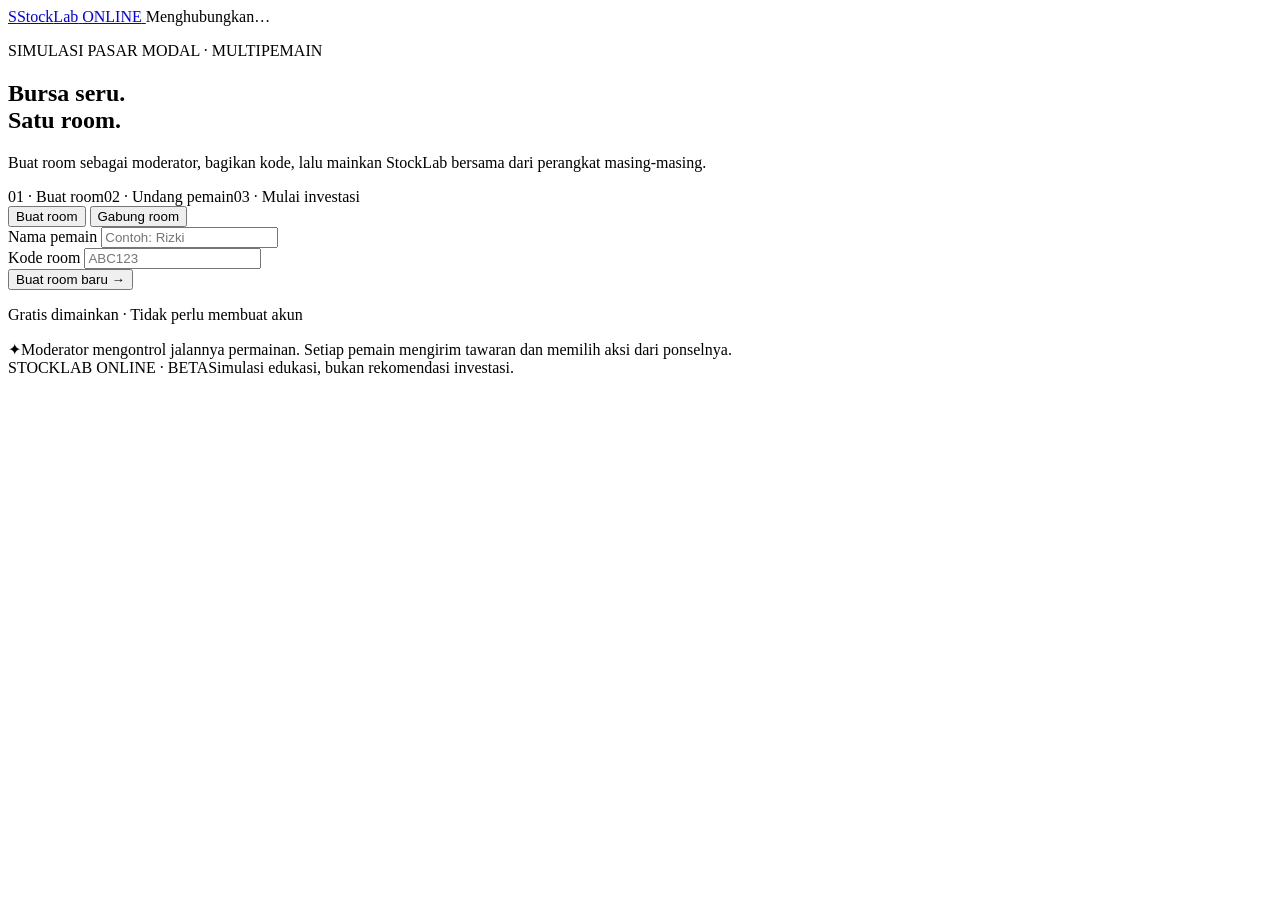
==== src/index.html @ f8aee88e "Redesain tahap 5: penanda non-warna (▲/▼/–, centang kartu aksi, label Giliran, status koneksi) Strip" ====
<!doctype html>
<html lang="id">
  <head>
    <meta charset="UTF-8" />
    <meta name="viewport" content="width=device-width, initial-scale=1.0" />
    <meta name="theme-color" content="#fff7f6" />
    <meta name="description" content="StockLab Online — simulasi lantai bursa bersama teman, dari perangkat masing-masing." />
    <title>StockLab Online — Simulasi Lantai Bursa</title>
    <link rel="preconnect" href="https://fonts.googleapis.com" />
    <link rel="preconnect" href="https://fonts.gstatic.com" crossorigin />
    <link href="https://fonts.googleapis.com/css2?family=DM+Sans:wght@400;500;600;700&family=IBM+Plex+Mono:wght@400;500;600;700&display=swap" rel="stylesheet" />
    <link rel="stylesheet" href="/tokens.css" />
    <link rel="stylesheet" href="/styles.css" />
  </head>
  <body>
    <div class="app-shell">
      <header class="topbar">
        <a class="brand" href="/" aria-label="StockLab Online">
          <span class="brand-mark">S</span><span>Stock<span class="brand-accent">Lab</span></span>
          <span class="online-pill"><i></i> ONLINE</span>
        </a>
        <span id="connection-status" class="connection-status" role="status">Menghubungkan…</span>
      </header>

      <main>
        <section id="home-screen" class="screen">
          <div class="hero-grid">
            <div class="hero-copy">
              <p class="eyebrow">SIMULASI PASAR MODAL · MULTIPEMAIN</p>
              <h1>Bursa seru.<br /><span>Satu room.</span></h1>
              <p class="hero-description">Buat room sebagai moderator, bagikan kode, lalu mainkan StockLab bersama dari perangkat masing-masing.</p>
              <div class="feature-row"><span>01 · Buat room</span><span>02 · Undang pemain</span><span>03 · Mulai investasi</span></div>
            </div>
            <div class="join-card">
              <div class="tabs" role="tablist" aria-label="Pilih cara masuk">
                <button class="tab active" id="tab-create" role="tab" aria-selected="true">Buat room</button>
                <button class="tab" id="tab-join" role="tab" aria-selected="false">Gabung room</button>
              </div>
              <form id="room-form">
                <label for="player-name">Nama pemain</label>
                <input id="player-name" name="playerName" maxlength="20" placeholder="Contoh: Rizki" autocomplete="nickname" required />
                <div id="join-code-wrap" class="field-hidden">
                  <label for="room-code">Kode room</label>
                  <input id="room-code" name="roomCode" maxlength="6" placeholder="ABC123" autocomplete="off" autocapitalize="characters" />
                </div>
                <button class="button button-primary button-wide" id="room-submit" type="submit">Buat room baru <span>→</span></button>
              </form>
              <p class="card-footnote">Gratis dimainkan · Tidak perlu membuat akun</p>
              <p id="home-error" class="error-text" role="alert" hidden></p>
            </div>
          </div>
          <div class="home-note"><span class="note-icon">✦</span><span>Moderator mengontrol jalannya permainan. Setiap pemain mengirim tawaran dan memilih aksi dari ponselnya.</span></div>
        </section>

        <section id="lobby-screen" class="screen" hidden>
          <div class="lobby-layout">
            <div class="lobby-main">
              <p class="eyebrow" id="lobby-role">MENUNGGU PEMAIN</p>
              <h1>Room <span id="lobby-code" class="room-code">------</span></h1>
              <p id="lobby-message" class="hero-description">Bagikan kode atau tautan ini kepada peserta.</p>
              <div class="share-box"><span id="share-url"></span><button class="button button-secondary" id="btn-copy-link" type="button">Salin tautan</button></div>
              <div class="player-panel">
                <div class="section-heading"><h2>Pemain bergabung</h2><span id="player-count" class="count-badge num">0</span></div>
                <div id="lobby-players" class="lobby-players"></div>
              </div>
            </div>
            <aside class="lobby-aside">
              <div class="host-card">
                <span class="host-icon">⌁</span>
                <h2 id="lobby-action-title">Room siap</h2>
                <p id="lobby-action-copy">Tunggu semua pemain masuk sebelum memulai.</p>
                <button class="button button-primary button-wide" id="btn-start-game" type="button" hidden>Mulai permainan <span>→</span></button>
                <button class="button button-secondary button-wide" id="btn-leave-room" type="button">Keluar dari room</button>
              </div>
              <p class="tiny-note">Kode room berlaku selama room aktif. Jangan bagikan kode ke orang di luar permainan.</p>
            </aside>
          </div>
        </section>

        <section id="game-screen" class="screen" hidden>
          <div class="game-topline">
            <div><p class="eyebrow" id="game-round-label">RONDE 1 · BIDDING</p><h1 id="game-phase-title">Tentukan urutan main</h1></div>
            <div class="game-room-tag">ROOM <strong id="game-room-code">------</strong></div>
          </div>
          <div class="game-layout">
            <div class="game-main">
              <div class="market-strip" id="market-strip"></div>
              <div id="phase-panel" class="phase-panel"></div>
              <div id="game-message" class="status-message" role="status"></div>
              <section id="portfolio-dashboard" class="dashboard-panel" aria-label="Dashboard portofolio semua pemain"></section>
            </div>
            <aside class="game-sidebar">
              <div class="sidebar-heading"><h2>Portofolio</h2><span id="sidebar-round">RONDE 1</span></div>
              <div id="game-players" class="game-players"></div>
              <div id="host-tools" class="host-tools" hidden></div>
            </aside>
          </div>
        </section>

        <section id="error-screen" class="screen error-screen" hidden>
          <div class="error-card"><div class="error-symbol">!</div><p class="eyebrow">TERJADI KENDALA</p><h1 id="fatal-title">Tidak dapat terhubung</h1><p id="fatal-message" class="hero-description"></p><button id="btn-return-home" class="button button-primary" type="button">Kembali ke awal</button></div>
        </section>
      </main>
      <footer class="site-footer"><span>STOCKLAB ONLINE · BETA</span><span>Simulasi edukasi, bukan rekomendasi investasi.</span></footer>
    </div>
    <div id="toast-region" class="toast-region" aria-live="polite"></div>
    <script type="module" src="/main.js"></script>
  </body>
</html>
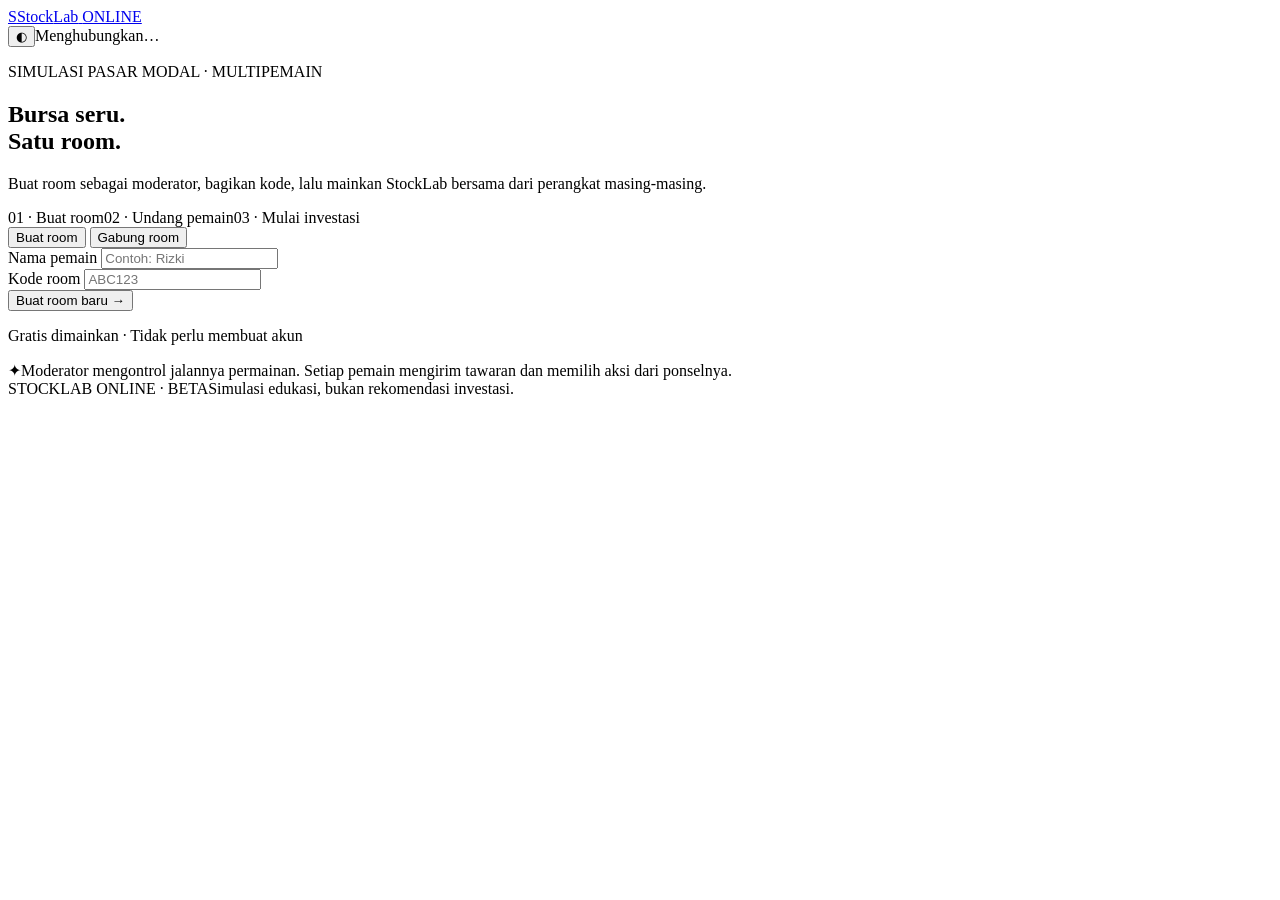
==== commit 81bc6028: "Redesain tahap 7: tema gelap (prefers-color-scheme + data-theme) dan tombol ganti tema Menambah toke" ====
--- a/src/index.html
+++ b/src/index.html
@@ -6,6 +6,7 @@
     <meta name="theme-color" content="#fff7f6" />
     <meta name="description" content="StockLab Online — simulasi lantai bursa bersama teman, dari perangkat masing-masing." />
     <title>StockLab Online — Simulasi Lantai Bursa</title>
+    <script>try { var theme = localStorage.getItem('stocklab-theme'); if (theme === 'light' || theme === 'dark') document.documentElement.dataset.theme = theme; } catch { /* penyimpanan bisa diblokir */ }</script>
     <link rel="preconnect" href="https://fonts.googleapis.com" />
     <link rel="preconnect" href="https://fonts.gstatic.com" crossorigin />
     <link href="https://fonts.googleapis.com/css2?family=DM+Sans:wght@400;500;600;700&family=IBM+Plex+Mono:wght@400;500;600;700&display=swap" rel="stylesheet" />
@@ -19,7 +20,7 @@
           <span class="brand-mark">S</span><span>Stock<span class="brand-accent">Lab</span></span>
           <span class="online-pill"><i></i> ONLINE</span>
         </a>
-        <span id="connection-status" class="connection-status" role="status">Menghubungkan…</span>
+        <div class="topbar-actions"><button id="theme-toggle" class="theme-toggle" type="button" aria-label="Ganti tema terang/gelap">◐</button><span id="connection-status" class="connection-status" role="status">Menghubungkan…</span></div>
       </header>
 
       <main>
